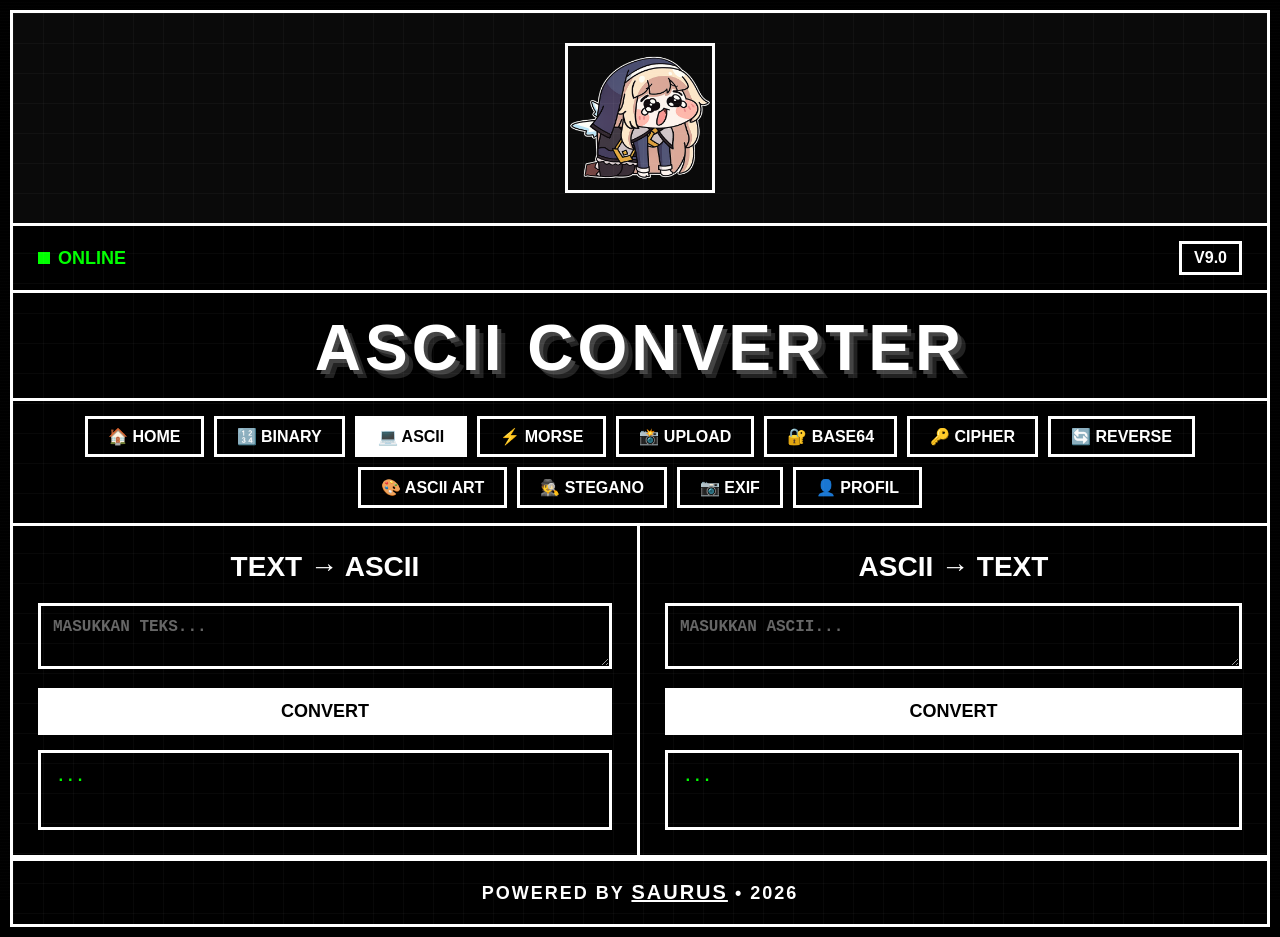
==== ascii.html @ 73911457 "Add files via upload" ====
<!DOCTYPE html>
<html lang="en">
<head>
    <meta charset="UTF-8">
    <meta name="viewport" content="width=device-width, initial-scale=1.0">
    <title>KAWAIIYUMEE - ASCII</title>
    <link rel="stylesheet" href="style.css">
</head>
<body>
    <div class="binary-bg" id="binaryBg"></div>

    <div class="container">
        <div class="logo-section">
            <img src="logo.png" alt="KAWAIIYUMEE LOGO" class="logo-img large-banner" onerror="this.src='https://via.placeholder.com/150x150/000000/ffffff?text=KY'">
        </div>

        <div class="header">
            <div class="online-badge">
                <span class="online-dot"></span>
                <span class="online-text">ONLINE</span>
            </div>
            <div class="version">v9.0</div>
        </div>

        <div class="title">
            <h1>ASCII CONVERTER</h1>
        </div>

        <div class="sub-menu-container">
            <a href="index.html" class="sub-menu-item">🏠 HOME</a>
            <a href="binary.html" class="sub-menu-item">🔢 BINARY</a>
            <a href="ascii.html" class="sub-menu-item active">💻 ASCII</a>
            <a href="morse.html" class="sub-menu-item">⚡ MORSE</a>
            <a href="upload.html" class="sub-menu-item">📸 UPLOAD</a>
            <a href="base64.html" class="sub-menu-item">🔐 BASE64</a>
            <a href="cipher.html" class="sub-menu-item">🔑 CIPHER</a>
            <a href="textreverse.html" class="sub-menu-item">🔄 REVERSE</a>
            <a href="asciiart.html" class="sub-menu-item">🎨 ASCII ART</a>
            <a href="stegano.html" class="sub-menu-item">🕵️ STEGANO</a>
            <a href="exif.html" class="sub-menu-item">📷 EXIF</a>
            <a href="profile.html" class="sub-menu-item">👤 PROFIL</a>
        </div>

        <div class="tool-section">
            <div class="tool-box">
                <h2>TEXT → ASCII</h2>
                <textarea id="textInput" class="tool-input" placeholder="MASUKKAN TEKS..."></textarea>
                <button class="tool-btn" onclick="convertToASCII()">CONVERT</button>
                <div class="tool-output" id="asciiOutput">...</div>
            </div>

            <div class="tool-box">
                <h2>ASCII → TEXT</h2>
                <textarea id="asciiInput" class="tool-input" placeholder="MASUKKAN ASCII..."></textarea>
                <button class="tool-btn" onclick="convertFromASCII()">CONVERT</button>
                <div class="tool-output" id="textOutput">...</div>
            </div>
        </div>

        <div class="footer">
            <div class="footer-text">
                POWERED BY <span>SAURUS</span> • 2026
            </div>
        </div>
    </div>

    <script>
        function convertToASCII() {
            const text = document.getElementById('textInput').value;
            if (!text) { document.getElementById('asciiOutput').innerText = '⚠️ MASUKKAN TEKS!'; return; }
            let ascii = '';
            for (let i = 0; i < text.length; i++) ascii += text.charCodeAt(i) + ' ';
            document.getElementById('asciiOutput').innerText = ascii.trim();
        }

        function convertFromASCII() {
            const ascii = document.getElementById('asciiInput').value.trim().split(/\s+/);
            let text = '';
            for (let i = 0; i < ascii.length; i++) {
                const code = parseInt(ascii[i]);
                if (isNaN(code) || code < 0 || code > 255) {
                    document.getElementById('textOutput').innerText = '⚠️ ASCII TIDAK VALID!'; return;
                }
                text += String.fromCharCode(code);
            }
            document.getElementById('textOutput').innerText = text || '⚠️ GAGAL DECODE!';
        }
    </script>
</body>
</html>
---- style.css ----
* {
    margin: 0;
    padding: 0;
    box-sizing: border-box;
}

body {
    background-color: #000000;
    font-family: 'Impact', 'Arial Black', 'Helvetica Bold', 'Segoe UI Black', sans-serif;
    min-height: 100vh;
    display: flex;
    justify-content: center;
    align-items: center;
    color: #ffffff;
    padding: 10px;
}

body::before {
    content: "";
    position: fixed;
    top: 0;
    left: 0;
    width: 100%;
    height: 100%;
    background: repeating-linear-gradient(0deg, rgba(255,255,255,0.02) 0px, transparent 1px, transparent 3px);
    pointer-events: none;
}

.container {
    max-width: 1400px;
    width: 100%;
    background: #000000;
    border: 3px solid #ffffff;
    position: relative;
    overflow: hidden;
}

.container::after {
    content: "";
    position: absolute;
    top: 0;
    left: 0;
    width: 100%;
    height: 100%;
    background-image: linear-gradient(rgba(255,255,255,0.03) 1px, transparent 1px),
                      linear-gradient(90deg, rgba(255,255,255,0.03) 1px, transparent 1px);
    background-size: 30px 30px;
    pointer-events: none;
}

.logo-section {
    border-bottom: 3px solid #ffffff;
    padding: 30px 20px;
    display: flex;
    justify-content: center;
    align-items: center;
    background: #0a0a0a;
}

.logo-img {
    width: 100px;
    height: 100px;
    object-fit: contain;
    border: 3px solid #ffffff;
    transition: 0.3s;
}

.large-banner {
    width: 150px !important;
    height: 150px !important;
}

.logo-img:hover {
    transform: scale(1.05);
    border-color: #00ff00;
}

.header {
    display: flex;
    justify-content: space-between;
    align-items: center;
    padding: 15px 25px;
    border-bottom: 3px solid #ffffff;
}

.online-badge {
    display: flex;
    align-items: center;
    gap: 8px;
}

.online-dot {
    width: 12px;
    height: 12px;
    background: #00ff00;
    border: 2px solid #00ff00;
    animation: pulse 2s infinite;
}

.online-text {
    color: #00ff00;
    font-weight: 900;
    font-size: 18px;
    text-transform: uppercase;
}

@keyframes pulse {
    0%,100%{opacity:1} 50%{opacity:0.4}
}

.version {
    color: #ffffff;
    font-weight: 900;
    border: 3px solid #ffffff;
    padding: 5px 12px;
    font-size: 16px;
    text-transform: uppercase;
}

.title {
    text-align: center;
    padding: 20px 25px 15px;
    border-bottom: 3px solid #ffffff;
}

.title h1 {
    font-size: 64px;
    font-weight: 900;
    color: #ffffff;
    letter-spacing: 4px;
    text-transform: uppercase;
    text-shadow: 4px 4px 0 #444, 8px 8px 0 #222;
    line-height: 1.1;
}

.description {
    color: #ffffff;
    font-size: 18px;
    font-weight: 700;
    line-height: 1.5;
    padding: 20px 25px;
    border-bottom: 3px solid #ffffff;
    text-align: center;
    text-transform: uppercase;
    background: #0a0a0a;
}

.menu-container {
    display: flex;
    justify-content: center;
    flex-wrap: wrap;
    gap: 12px;
    padding: 20px 25px;
    border-bottom: 3px solid #ffffff;
}

.menu-item {
    display: inline-block;
    color: #000000;
    background: #ffffff;
    text-decoration: none;
    font-size: 18px;
    font-weight: 900;
    padding: 10px 20px;
    border: 3px solid #ffffff;
    text-align: center;
    text-transform: uppercase;
    transition: 0.1s;
}
.menu-item:hover {
    background: #000000;
    color: #ffffff;
    border: 3px solid #ffffff;
}

.sub-menu-container {
    display: flex;
    justify-content: center;
    flex-wrap: wrap;
    gap: 10px;
    padding: 15px 25px;
    border-bottom: 3px solid #ffffff;
}

.sub-menu-item {
    display: inline-block;
    color: #ffffff;
    background: #000000;
    text-decoration: none;
    font-size: 16px;
    font-weight: 900;
    padding: 8px 20px;
    border: 3px solid #ffffff;
    text-transform: uppercase;
    transition: 0.1s;
}
.sub-menu-item:hover, .sub-menu-item.active {
    background: #ffffff;
    color: #000000;
    border: 3px solid #ffffff;
}

.special-menu-container {
    display: flex;
    justify-content: center;
    padding: 15px 25px;
    border-bottom: 3px solid #ffffff;
}

.special-btn {
    display: inline-block;
    color: #ffffff;
    background: #000000;
    text-decoration: none;
    font-size: 22px;
    font-weight: 900;
    padding: 12px 30px;
    border: 3px solid #ffffff;
    text-transform: uppercase;
    cursor: pointer;
    text-align: center;
    transition: 0.1s;
}
.special-btn:hover {
    background: #ffffff;
    color: #000000;
    border: 3px solid #ffffff;
}

.filter-section {
    display: flex;
    justify-content: center;
    flex-wrap: wrap;
    gap: 10px;
    border-bottom: 3px solid #ffffff;
    padding: 15px 25px;
}
.filter-btn {
    background: #000000;
    color: #ffffff;
    border: 3px solid #ffffff;
    font-size: 16px;
    font-weight: 900;
    padding: 8px 20px;
    cursor: pointer;
    text-transform: uppercase;
    transition: 0.1s;
}
.filter-btn.active, .filter-btn:hover {
    background: #ffffff;
    color: #000000;
    border: 3px solid #ffffff;
}

.tool-btn {
    width: 100%;
    background: #ffffff;
    color: #000000;
    border: 3px solid #ffffff;
    font-size: 18px;
    font-weight: 900;
    padding: 10px;
    text-transform: uppercase;
    cursor: pointer;
    transition: 0.1s;
    margin-bottom: 15px;
}
.tool-btn:hover {
    background: #000000;
    color: #ffffff;
    border: 3px solid #ffffff;
}

.login-btn {
    width: 100%;
    background: #ffffff;
    color: #000000;
    border: 3px solid #ffffff;
    font-size: 18px;
    font-weight: 900;
    padding: 10px;
    cursor: pointer;
    transition: 0.1s;
}
.login-btn:hover {
    background: #000000;
    color: #ffffff;
    border: 3px solid #ffffff;
}

.file-input {
    position: absolute;
    width: 1px;
    height: 1px;
    padding: 0;
    margin: -1px;
    overflow: hidden;
    clip: rect(0, 0, 0, 0);
    border: 0;
}

.custom-file-label {
    display: inline-block;
    width: 100%;
    background: #ffffff;
    color: #000000;
    border: 3px solid #ffffff;
    font-size: 18px;
    font-weight: 900;
    padding: 10px;
    text-transform: uppercase;
    cursor: pointer;
    text-align: center;
    transition: 0.1s;
    margin-bottom: 15px;
}

.custom-file-label:hover {
    background: #000000;
    color: #ffffff;
    border: 3px solid #ffffff;
}

.file-name {
    color: #ffffff;
    font-size: 14px;
    margin-top: -10px;
    margin-bottom: 15px;
    padding-left: 5px;
    font-family: 'Courier New', monospace;
    word-break: break-all;
}

.tool-section {
    display: grid;
    grid-template-columns: repeat(auto-fit, minmax(400px, 1fr));
    gap: 0;
    border-bottom: 3px solid #ffffff;
}

.tool-box {
    border-right: 3px solid #ffffff;
    padding: 25px;
    background: #000000;
}
.tool-box:last-child { border-right: none; }

.tool-box h2 {
    color: #ffffff;
    font-size: 28px;
    font-weight: 900;
    margin-bottom: 20px;
    text-align: center;
    text-transform: uppercase;
}

.tool-input, .login-input, .comment-input {
    width: 100%;
    background: #000000;
    border: 3px solid #ffffff;
    color: #ffffff;
    font-size: 16px;
    font-weight: 700;
    padding: 12px;
    margin-bottom: 15px;
    font-family: 'Courier New', monospace;
    resize: vertical;
}
.tool-input::placeholder, .login-input::placeholder, .comment-input::placeholder {
    color: #666;
}

.tool-output {
    background: #000000;
    border: 3px solid #ffffff;
    padding: 15px;
    color: #00ff00;
    font-size: 16px;
    font-weight: 700;
    font-family: 'Courier New', monospace;
    word-break: break-all;
    min-height: 80px;
}

.preview-box {
    margin-top: 15px;
    border: 3px solid #ffffff;
    padding: 10px;
    background: #000000;
}

.gallery-grid {
    display: grid;
    grid-template-columns: repeat(4, 1fr);
    gap: 10px;
    padding: 20px;
}

.gallery-card {
    border: 3px solid #ffffff;
    background: #000000;
    text-align: center;
}
.gallery-card img, .gallery-card video {
    width: 100%;
    height: 150px;
    object-fit: cover;
    border-bottom: 3px solid #ffffff;
}

.comment-view-btn {
    width: 100%;
    background: #000000;
    color: #ffffff;
    border: 3px solid #ffffff;
    font-size: 14px;
    font-weight: 900;
    padding: 6px;
    margin-top: 5px;
    cursor: pointer;
    text-transform: uppercase;
    transition: 0.1s;
}
.comment-view-btn:hover {
    background: #ffffff;
    color: #000000;
    border: 3px solid #ffffff;
}

.modal {
    display: none;
    position: fixed;
    top: 0;
    left: 0;
    width: 100%;
    height: 100%;
    background: rgba(0,0,0,0.95);
    justify-content: center;
    align-items: center;
    z-index: 10000;
}

.modal-content {
    background: #000000;
    border: 3px solid #ffffff;
    padding: 25px;
    max-width: 500px;
    width: 90%;
    max-height: 80vh;
    overflow-y: auto;
    position: relative;
}

.close {
    position: absolute;
    top: 10px;
    right: 20px;
    color: #ffffff;
    font-size: 30px;
    font-weight: bold;
    cursor: pointer;
}
.close:hover {
    color: #ff0000;
}

.modal h3 {
    color: #ffffff;
    font-size: 24px;
    margin-bottom: 20px;
}

.comments-list {
    max-height: 300px;
    overflow-y: auto;
    margin-bottom: 20px;
    padding: 15px;
    border: 3px solid #ffffff;
}

.comment-item {
    color: #ffffff;
    font-size: 14px;
    padding: 10px;
    margin-bottom: 10px;
    border-bottom: 1px solid #333;
}

.comment-item strong {
    color: #00ff00;
}

.comment-btn {
    width: 100%;
    background: #ffffff;
    color: #000000;
    border: 3px solid #ffffff;
    font-size: 18px;
    font-weight: 900;
    padding: 10px;
    cursor: pointer;
    transition: 0.1s;
}
.comment-btn:hover {
    background: #000000;
    color: #ffffff;
    border: 3px solid #ffffff;
}

.login-overlay {
    position: fixed;
    top: 0; left: 0; width: 100%; height: 100%;
    background: rgba(0,0,0,0.98);
    display: flex;
    justify-content: center;
    align-items: center;
    z-index: 9999;
}
.login-box {
    width: 350px;
    border: 3px solid #ffffff;
    background: #000000;
    padding: 30px 25px;
    text-align: center;
}
.login-box h2 {
    color: #ffffff;
    font-size: 28px;
    margin-bottom: 20px;
}
.login-error {
    color: #ff0000;
    margin-top: 10px;
    font-weight: bold;
    font-size: 16px;
}

.user-info {
    text-align: center;
    padding: 10px;
    border-bottom: 3px solid #ffffff;
    font-size: 16px;
}
.user-info strong {
    color: #00ff00;
    text-decoration: underline;
}

.owner-section {
    text-align: center;
    border-bottom: 3px solid #ffffff;
    padding: 15px 25px;
}
.owner-label {
    color: #ffffff;
    font-size: 20px;
    font-weight: 900;
    letter-spacing: 2px;
}
.owner-name {
    color: #ffffff;
    font-size: 28px;
    font-weight: 900;
    display: inline-block;
    padding: 5px 25px;
    border: 3px solid #ffffff;
    margin-top: 5px;
}

.footer {
    text-align: center;
    padding: 20px;
    border-top: 3px solid #ffffff;
}
.footer-text {
    color: #ffffff;
    font-size: 18px;
    font-weight: 700;
    letter-spacing: 2px;
    text-transform: uppercase;
}
.footer-text span {
    font-weight: 900;
    text-decoration: underline;
    font-size: 20px;
}

.binary-bg {
    position: fixed;
    top: 0;
    left: 0;
    width: 100%;
    height: 100%;
    pointer-events: none;
    opacity: 0.1;
    font-family: 'Courier New', monospace;
    font-size: 16px;
    color: #ffffff;
    overflow: hidden;
    z-index: 1;
}
.binary-bg div {
    position: absolute;
    white-space: nowrap;
    animation: binaryFall 20s linear infinite;
}
@keyframes binaryFall {
    from { transform: translateY(-100%); }
    to { transform: translateY(1000%); }
}

@media (max-width: 768px) {
    .title h1 { font-size: 48px; }
    .gallery-grid { grid-template-columns: repeat(2, 1fr); }
    .menu-container { gap: 8px; }
}

@media (max-width: 480px) {
    .title h1 { font-size: 36px; }
    .gallery-grid { grid-template-columns: 1fr; }
    .menu-container { flex-direction: column; align-items: center; }
    .menu-item { width: 100%; text-align: center; }
}
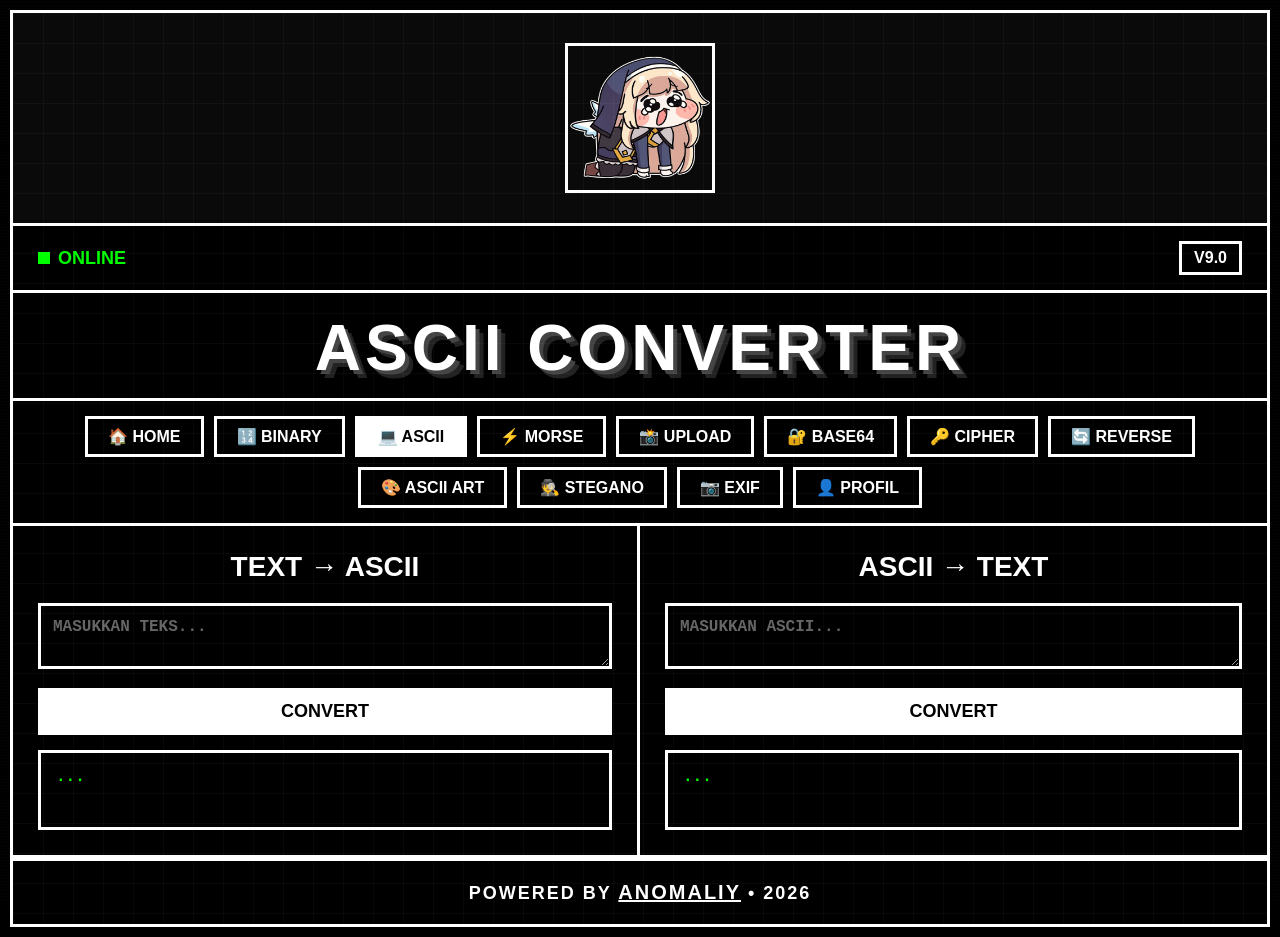
==== commit c5f070be: "Update title and footer text in ascii.html" ====
--- a/ascii.html
+++ b/ascii.html
@@ -3,7 +3,7 @@
 <head>
     <meta charset="UTF-8">
     <meta name="viewport" content="width=device-width, initial-scale=1.0">
-    <title>KAWAIIYUMEE - ASCII</title>
+    <title>CUWAYOO - ASCII</title>
     <link rel="stylesheet" href="style.css">
 </head>
 <body>
@@ -59,7 +59,7 @@
 
         <div class="footer">
             <div class="footer-text">
-                POWERED BY <span>SAURUS</span> • 2026
+                POWERED BY <span>ANOMALIY</span> • 2026
             </div>
         </div>
     </div>
@@ -87,4 +87,4 @@
         }
     </script>
 </body>
-</html>+</html>
